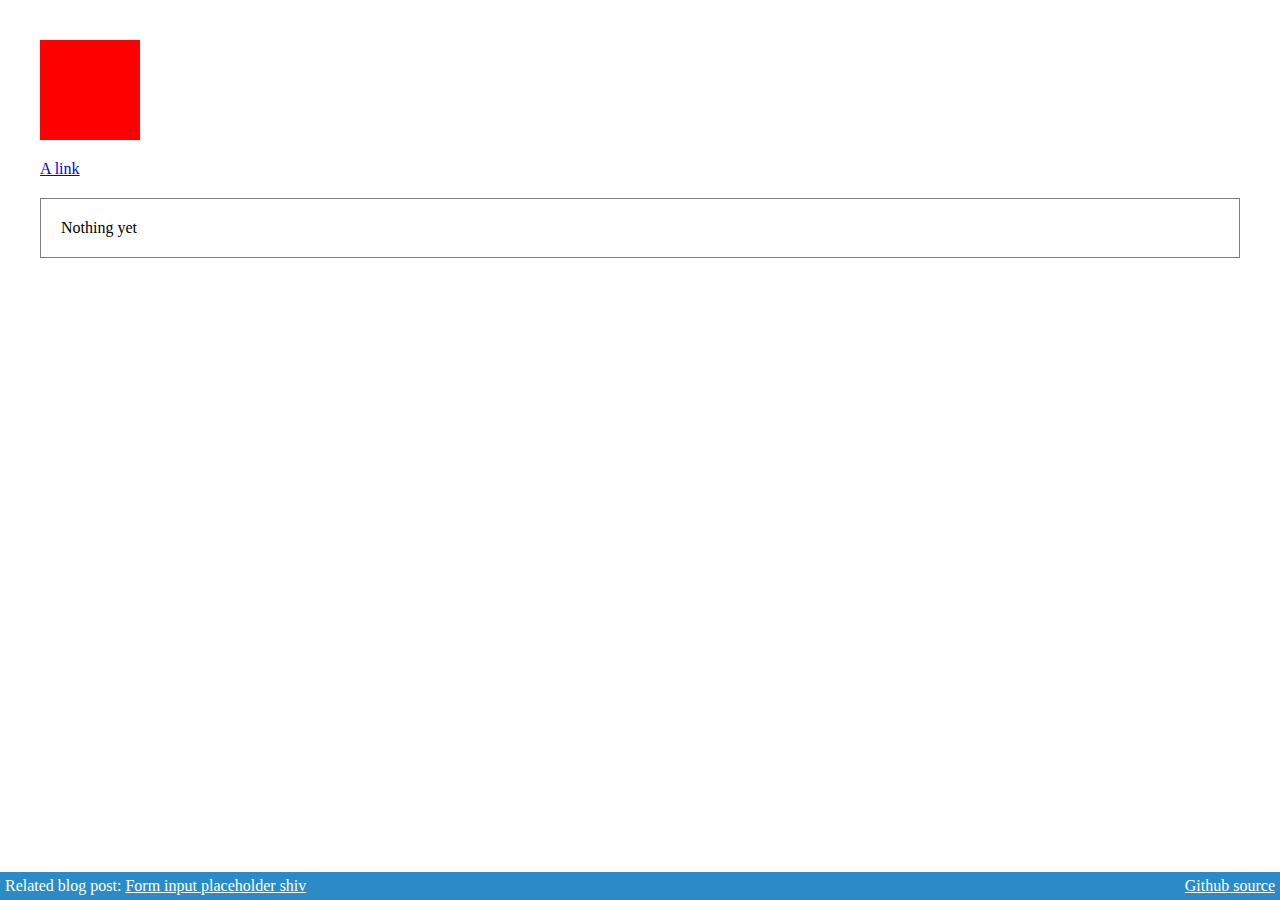
==== touch_tap/index.html @ f7683835 "Demo for the tap event lib/plugin" ====
<!DOCTYPE html>
<html>
	<head>
		<title>web.kinderas.com - Placeholder demo</title>
		<meta charset="UTF-8">
		<link rel="stylesheet" href="../defaultStyle.css" type="text/css" media="all">
		<style type="text/css">
			body{
				padding: 40px;
			}
			#aDiv{
				width: 100px;
				height: 100px;
				background: red;
				margin-bottom: 20px;
			}
			#out{
				margin-top: 20px;
				padding: 20px;
				border: 1px solid gray;
			}
		</style>
	</head>
	<body>
		<div id="aDiv"></div>
		<a id="aLink" href="#">A link</a>
		<div id="out">Nothing yet</div>

		<footer>Related blog post: <a href="http://kinderas.blogspot.com/2012/02/form-input-placeholder-shiv.html">Form input placeholder shiv</a><a href="https://github.com/jornki/Demos/tree/master/libs/placeholderShiv">Github source</a></footer>

		<script type="text/javascript" src="https://ajax.googleapis.com/ajax/libs/jquery/1.7.1/jquery.min.js"></script>
		<script type="text/javascript" src="../libs/touchevents/touchevents.js"></script>
		<script type="text/javascript" src="../libs/touchevents/toucheventsJQ.js"></script>
		<script type="text/javascript" src="main.js"></script>
	</body>
</html>
---- defaultStyle.css ----
@charset "utf-8";

*{
    -webkit-user-select: none;
    margin:0;
}
section{
	width: 100%;
	text-align: center;
	margin-top: 10px;
}
footer{
	position: fixed;
	bottom: 0;
	left: 0;
	width: 100%;
	/*height: 20px;*/
	background-color: #2b8bc7;
	padding: 5px;
	color: white;
}
footer a{
	color: white;
}
footer a:nth-child(2){
	float: right;
	padding-right: 10px;
}
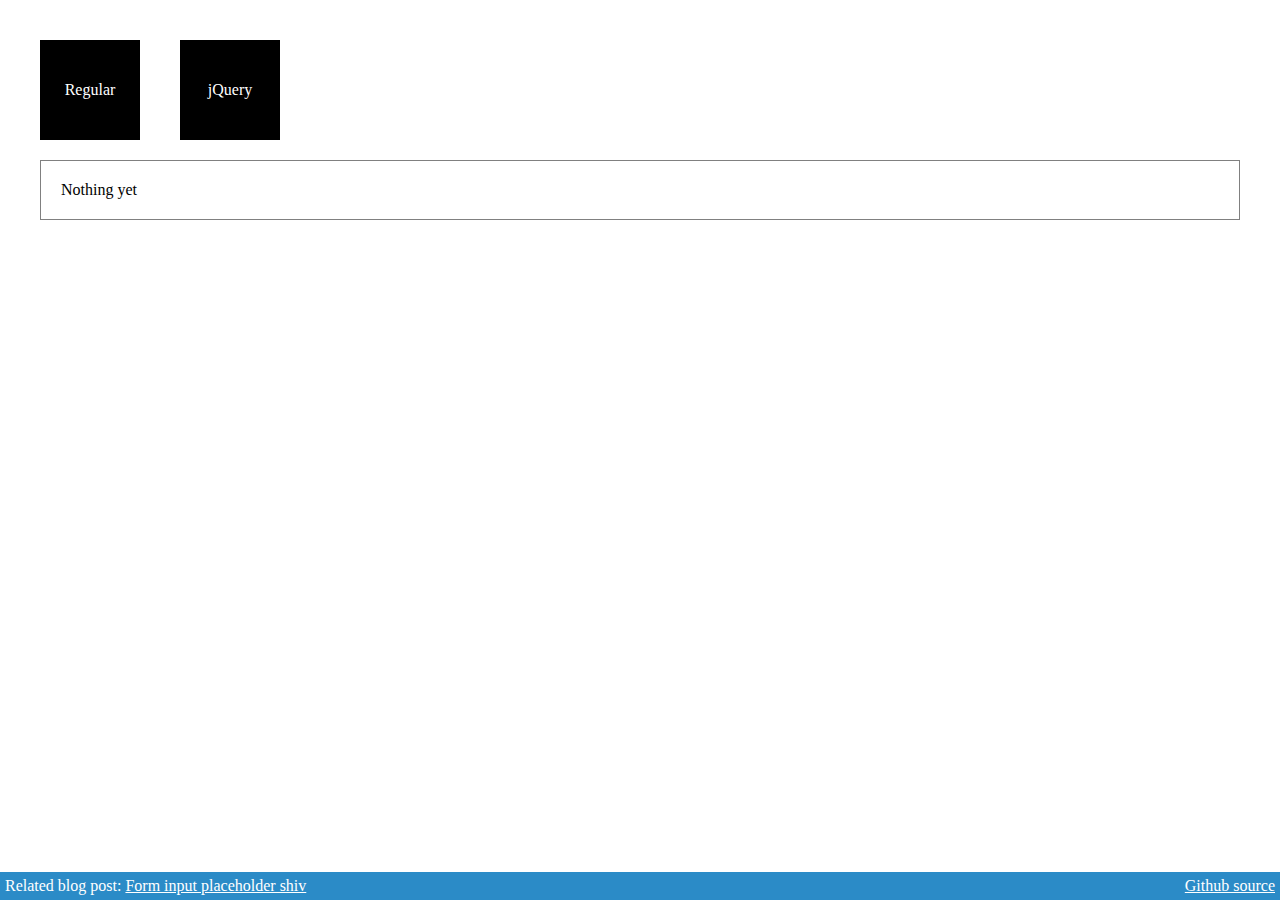
==== commit 1e156eb0: "Added a viewport meta" ====
--- a/touch_tap/index.html
+++ b/touch_tap/index.html
@@ -3,18 +3,28 @@
 	<head>
 		<title>web.kinderas.com - Placeholder demo</title>
 		<meta charset="UTF-8">
+		<meta name = "viewport" content = "width = device-width">
 		<link rel="stylesheet" href="../defaultStyle.css" type="text/css" media="all">
 		<style type="text/css">
 			body{
 				padding: 40px;
 			}
-			#aDiv{
+			#aDiv, #jqDiv{
 				width: 100px;
 				height: 100px;
-				background: red;
+				line-height: 100px;
+				text-align: center;
+				color: white;
+				background: black;
 				margin-bottom: 20px;
+				margin-right: 40px;
+				float: left;
+			}
+			#jqDiv{
+				margin-right: 0;
 			}
 			#out{
+				clear: left;
 				margin-top: 20px;
 				padding: 20px;
 				border: 1px solid gray;
@@ -22,8 +32,8 @@
 		</style>
 	</head>
 	<body>
-		<div id="aDiv"></div>
-		<a id="aLink" href="#">A link</a>
+		<div id="aDiv">Regular</div>
+		<div id="jqDiv">jQuery</div>
 		<div id="out">Nothing yet</div>
 
 		<footer>Related blog post: <a href="http://kinderas.blogspot.com/2012/02/form-input-placeholder-shiv.html">Form input placeholder shiv</a><a href="https://github.com/jornki/Demos/tree/master/libs/placeholderShiv">Github source</a></footer>
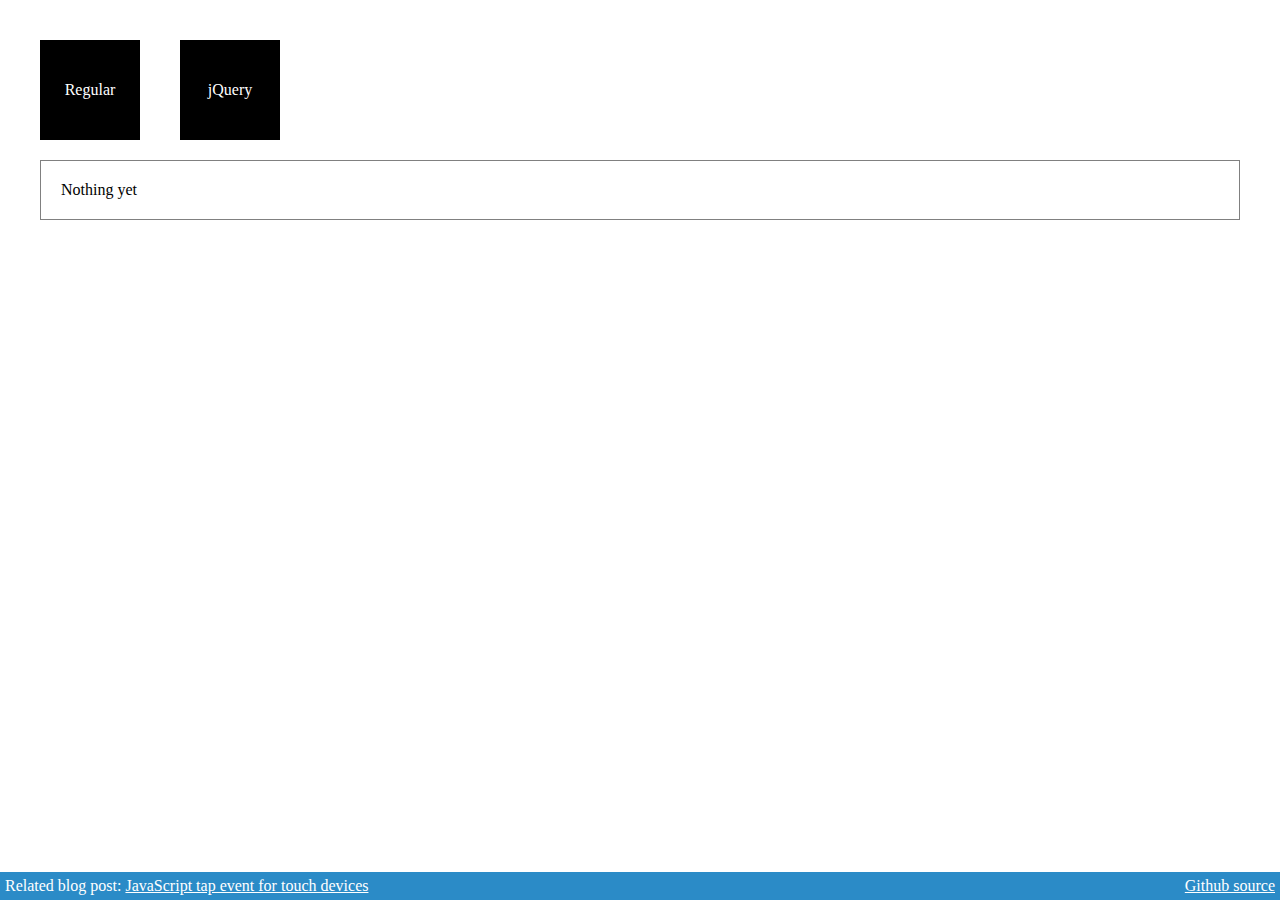
==== commit c25b6662: "Updated with correct urls and title" ====
--- a/touch_tap/index.html
+++ b/touch_tap/index.html
@@ -1,7 +1,7 @@
 <!DOCTYPE html>
 <html>
 	<head>
-		<title>web.kinderas.com - Placeholder demo</title>
+		<title>web.kinderas.com - TAP event demo</title>
 		<meta charset="UTF-8">
 		<meta name = "viewport" content = "width = device-width">
 		<link rel="stylesheet" href="../defaultStyle.css" type="text/css" media="all">
@@ -36,7 +36,7 @@
 		<div id="jqDiv">jQuery</div>
 		<div id="out">Nothing yet</div>
 
-		<footer>Related blog post: <a href="http://kinderas.blogspot.com/2012/02/form-input-placeholder-shiv.html">Form input placeholder shiv</a><a href="https://github.com/jornki/Demos/tree/master/libs/placeholderShiv">Github source</a></footer>
+		<footer>Related blog post: <a href="http://kinderas.blogspot.com/2012/02/javascript-tap-event-for-touch-devices.html">JavaScript tap event for touch devices</a><a href="https://github.com/jornki/Demos/tree/master/libs/touchevents">Github source</a></footer>
 
 		<script type="text/javascript" src="https://ajax.googleapis.com/ajax/libs/jquery/1.7.1/jquery.min.js"></script>
 		<script type="text/javascript" src="../libs/touchevents/touchevents.js"></script>
